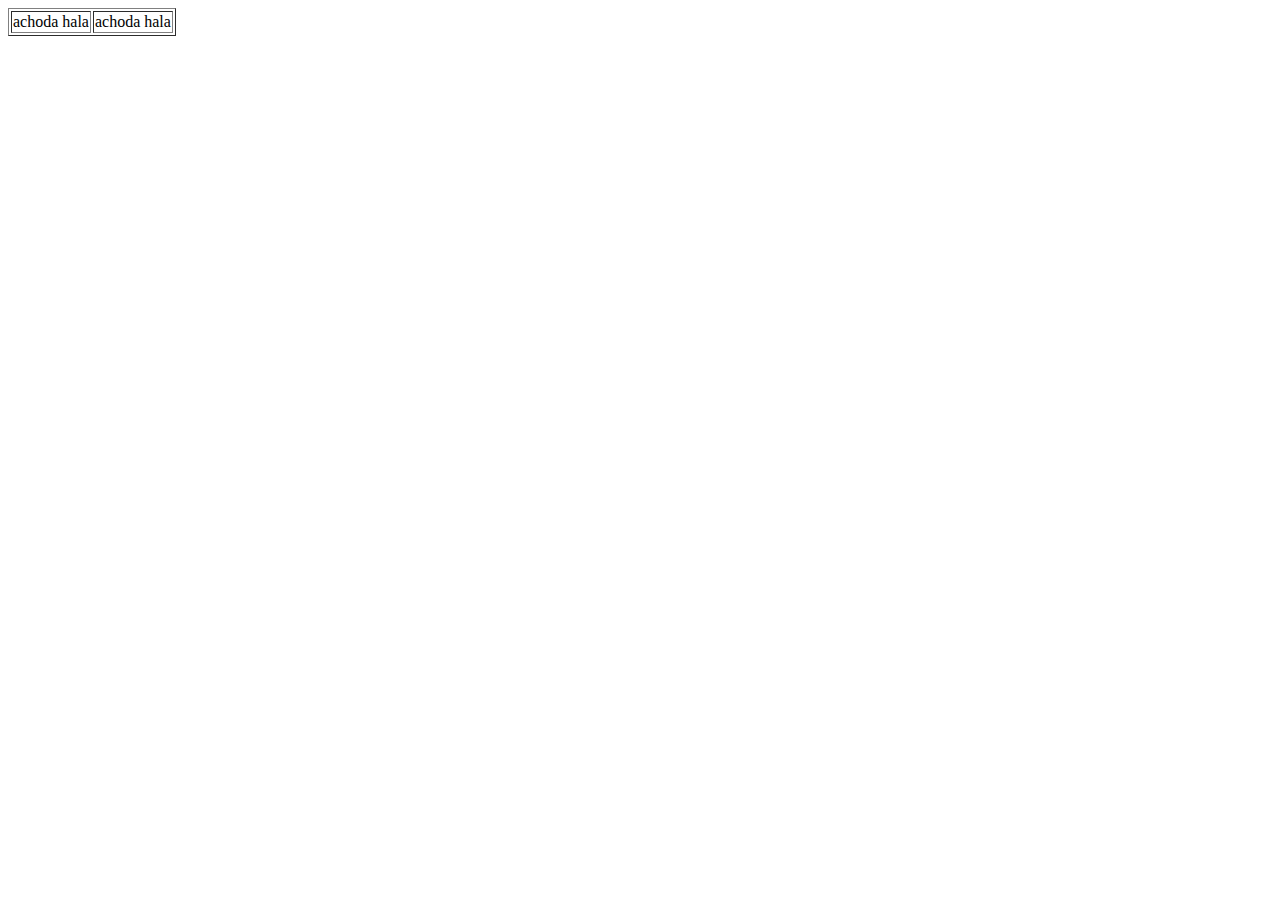
==== index.html @ a2ce6fef "Add files via upload" ====
<!DOCTYPE html>
<html lang="en">
<head>
    <meta charset="UTF-8">
    <meta name="viewport" content="width=device-width, initial-scale=1.0">
    <title>Document</title>
</head>
<body>
    <table border="1px solid">
        <tr>
            <td>
                achoda hala
            </td>
            <td>
                achoda hala
            </td>
        </tr>
    </table>
</body>
</html>
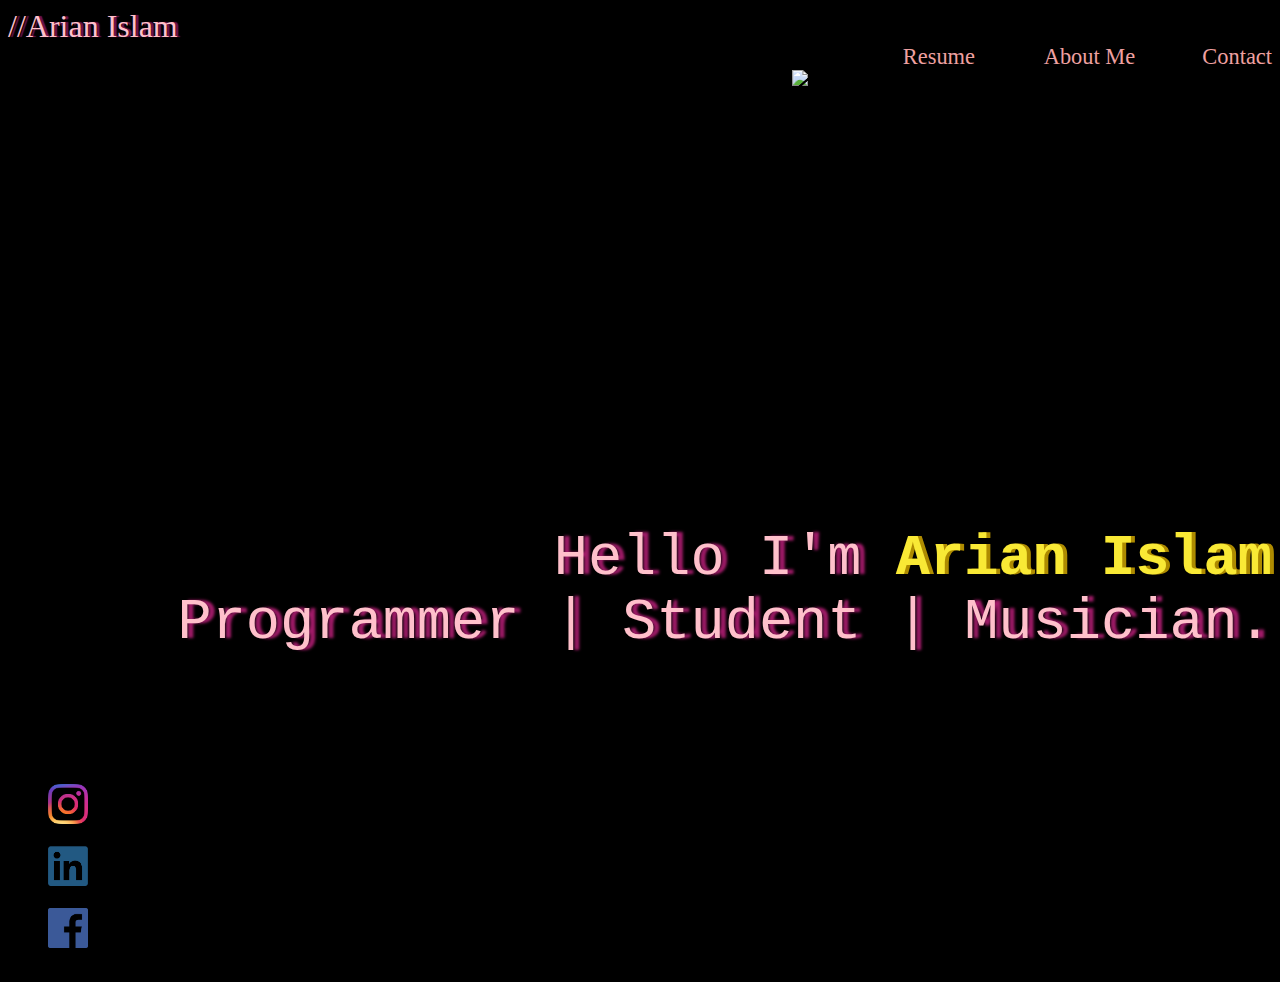
==== commit 2c3f196e: "Update index.html" ====
--- a/index.html
+++ b/index.html
@@ -1,20 +1,56 @@
 <!DOCTYPE html>
-<html lang="en">
+<html>
 <head>
+    <title>Document</title>
     <meta charset="UTF-8">
     <meta name="viewport" content="width=device-width, initial-scale=1.0">
-    <title>Document</title>
+    <link rel="stylesheet" href="portfolioStyle.css">
 </head>
 <body>
-    <table border="1px solid">
-        <tr>
-            <td>
-                achoda hala
-            </td>
-            <td>
-                achoda hala
-            </td>
-        </tr>
-    </table>
+    <div id="h">//Arian Islam</div>
+    <br>
+    <br>
+    <nav>
+        <div align="right">
+            <a href="page1.html" id="navcont">
+                Resume
+            </a>
+            <div  id="navcont">About Me</div>
+            <div  id="navcont">Contact</div>
+        </div>
+    </nav>
+    <img src='profile.png' width="38%" id="homeimg">
+    <img src="profile23.png" width="100%" align="center" id="altimg">
+    <p align="right" id="bel">Hello I'm <b>Arian Islam</b><br> Programmer | Student | Musician.</p>
+    <div align="center">
+        <a href="https://www.instagram.com/arian.islam.1/" target="_blank">
+            <img src="insta.png" height="40px"  id="soc2">
+        </a>
+        <a href="https://www.linkedin.com/in/arian-islam-18591b296/" target="_blank">
+            <img src="in.png" height="40px"  id="soc2">
+        </a>
+        <a href="https://www.facebook.com/profile.php?id=100050572044029" target="_blank">
+            <img src="fb (2).png" height="40px"  id="soc2">
+        </a>
+    </div>
+    <br>
+    <br>
+    <br>
+    <br>
+    <a href="https://www.instagram.com/arian.islam.1/" target="_blank">
+        <img src="insta.png" height="40px"  id="soc1"style="transform: translateX(40px);">
+    </a>
+    <br>
+    <br>
+    <a href="https://www.linkedin.com/in/arian-islam-18591b296/" target="_blank">
+        <img src="in.png" height="40px"  id="soc1"style="transform: translateX(40px);">
+    </a>
+    <br>
+    <br>
+    <a href="https://www.facebook.com/profile.php?id=100050572044029" target="_blank">
+        <img src="fb (2).png" height="40px"  id="soc1"style="transform: translateX(40px);">
+    </a>
+    <br>
+    <br>
 </body>
-</html>+</html>
--- a/portfolioStyle.css
+++ b/portfolioStyle.css
@@ -0,0 +1,153 @@
+body{
+    background-color: black;
+}
+
+#h{
+    text-decoration: none;
+    float: left;
+    color: pink;
+    text-shadow: 3px 0px 1px rgb(113, 19, 74);
+    font-family: consolas;
+    font-size: xx-large;
+}
+
+#h:hover{
+    color: rgb(249, 233, 53);
+    cursor: pointer;
+}
+
+#navhome:hover{
+    color: rgb(249, 233, 53);
+    cursor: pointer;
+}
+
+#bel{
+    padding-top: 400px;
+    color: pink;
+    text-shadow: 6px 0px 3px rgb(163, 27, 106);
+    font-size: 57px;
+    font-family: monospace; 
+}
+
+b{
+    color: rgb(249, 233, 53);
+    text-shadow: 4px 0px 0px rgb(174, 139, 0);
+}
+
+#homeimg{
+    float: right; 
+}
+
+li{
+    font-family: 'Courier New', Courier, monospace;
+    padding-right: 75px;
+    display: inline;
+    color: rgb(239, 160, 160);
+}
+
+#navcont{
+    font-family: consolas;
+    font-size: 140%;
+    text-decoration: none;
+    display: inline;
+    color: rgb(239, 160, 160);
+    padding-left: 5%;
+}
+
+#navhome{
+    font-family: monospace;
+    text-decoration: none;
+    display: inline-block;
+    color: rgb(239, 160, 160);
+}
+#navcont:hover{
+    color: rgb(249, 233, 53);
+    text-shadow: 1px 0px 10px rgb(251, 207, 31);
+    cursor: pointer;
+}
+ul{
+    animation: mySlide;
+    animation-duration: 3s;
+}
+
+li:hover{
+    color: rgb(249, 233, 53);
+    text-shadow: 1px 0px 10px rgb(251, 207, 31);
+    cursor: pointer;
+}
+p{
+    animation: mySlide;
+    animation-duration: 2s;
+}
+@keyframes mySlide{
+    from{opacity: 0%;}
+    to{opacity: 100%;}
+}
+
+
+#soc1:hover{
+    padding-left: 5px;
+    border-left: 2px dashed rgb(232, 192, 91);
+
+    animation: mySlide;
+    animation-duration: 0.7s;
+}
+
+
+#resumeTable{
+    color: white;
+    text-align: left;
+    font-size: 180%;
+    font-family: monospace;
+    animation: mySlide;
+    animation-duration: 2s;
+
+}
+
+#soc2{
+    display: none;
+}
+
+#profer{
+    margin-bottom: 0;
+}
+
+@media all and (min-width: 500px){
+    #tableMobile{
+        display: none;
+    }
+    #altimg{
+        display: none;
+    }
+}
+
+@media all and (max-width: 500px){
+    #tableR{
+        display: none;
+    }
+    #tableMobile{
+        display: block;
+    }
+    #profer{
+        width: 40%;
+    }
+    #homeimg{
+        display: none;
+    }
+    #bel{
+        padding-top: 0;
+        font-size: 230%;
+        text-align: center;
+        text-shadow: 3px 0px 3px rgb(163, 27, 106);
+    }
+    b{
+        text-shadow: 3px 0px 0px rgb(163, 27, 106);
+    }
+    #soc1{
+        display: none;
+    }
+    #soc2{
+        padding: 7%;
+        display: inline;
+    }
+}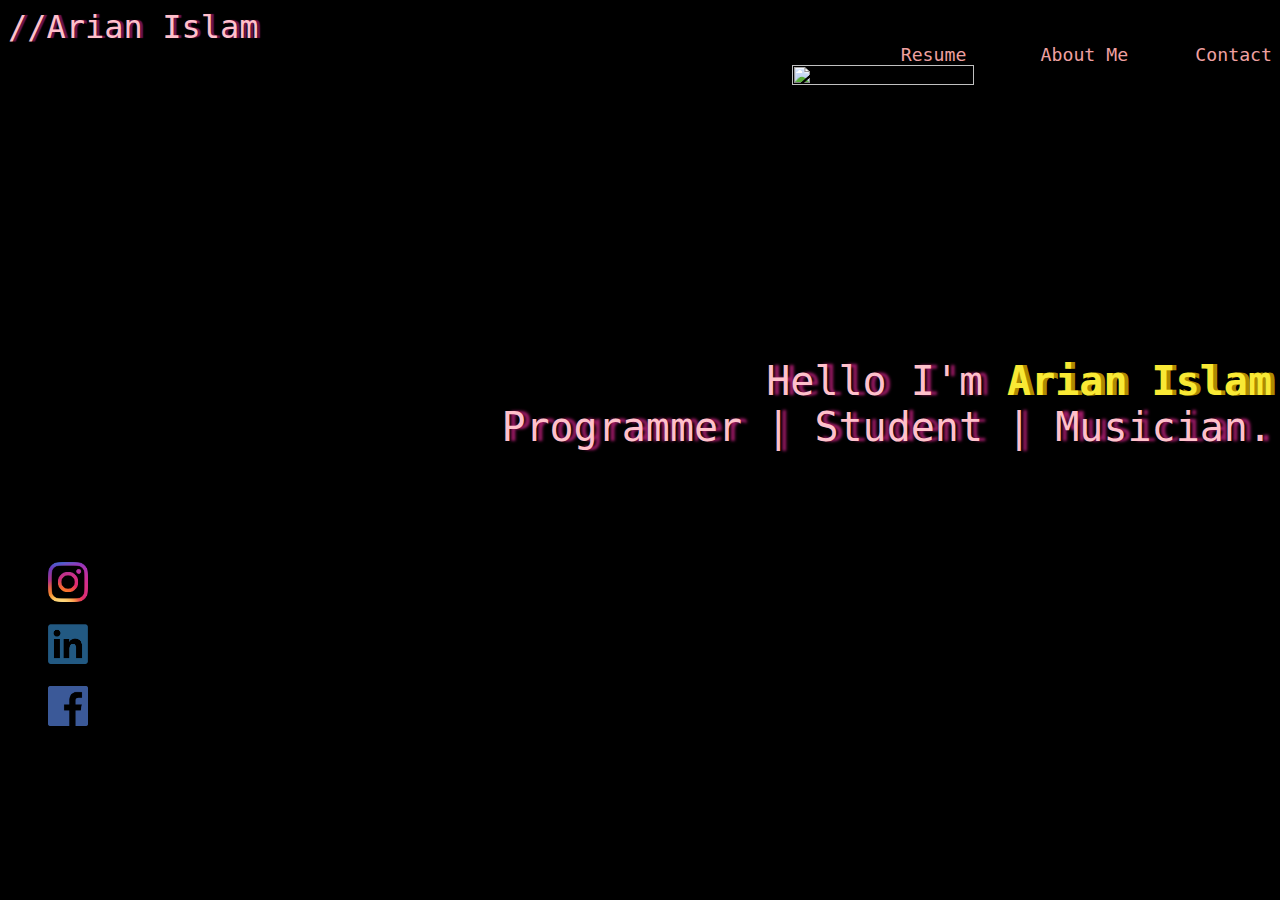
==== commit 57d84ab7: "updated for 13 inch" ====
--- a/index.html
+++ b/index.html
@@ -19,7 +19,7 @@
             <div  id="navcont">Contact</div>
         </div>
     </nav>
-    <img src='profile.png' width="38%" id="homeimg">
+    <img src='profile.png' id="homeimg">
     <img src="profile23.png" width="100%" align="center" id="altimg">
     <p align="right" id="bel">Hello I'm <b>Arian Islam</b><br> Programmer | Student | Musician.</p>
     <div align="center">
--- a/portfolioStyle.css
+++ b/portfolioStyle.css
@@ -7,7 +7,7 @@
     float: left;
     color: pink;
     text-shadow: 3px 0px 1px rgb(113, 19, 74);
-    font-family: consolas;
+    font-family: monospace, -apple-system;
     font-size: xx-large;
 }
 
@@ -22,11 +22,11 @@
 }
 
 #bel{
-    padding-top: 400px;
+    padding-top: 20%;
     color: pink;
     text-shadow: 6px 0px 3px rgb(163, 27, 106);
-    font-size: 57px;
-    font-family: monospace; 
+    font-size: 250%;
+    font-family: monospace, -apple-system; 
 }
 
 b{
@@ -35,18 +35,13 @@
 }
 
 #homeimg{
-    float: right; 
-}
-
-li{
-    font-family: 'Courier New', Courier, monospace;
-    padding-right: 75px;
-    display: inline;
-    color: rgb(239, 160, 160);
+    height: 38%;
+    width: 38%;
+    float: right;
 }
 
 #navcont{
-    font-family: consolas;
+    font-family: monospace;
     font-size: 140%;
     text-decoration: none;
     display: inline;
@@ -97,11 +92,15 @@
 #resumeTable{
     color: white;
     text-align: left;
-    font-size: 180%;
+    font-size: 130%;
     font-family: monospace;
     animation: mySlide;
     animation-duration: 2s;
 
+}
+
+.bars{
+    width: 100%;
 }
 
 #soc2{
@@ -109,6 +108,8 @@
 }
 
 #profer{
+    height: 50%;
+    width: 50%;
     margin-bottom: 0;
 }
 
@@ -119,6 +120,10 @@
     #altimg{
         display: none;
     }
+}
+
+.tableContent1{
+    font-size: 140%;
 }
 
 @media all and (max-width: 500px){
@@ -136,7 +141,7 @@
     }
     #bel{
         padding-top: 0;
-        font-size: 230%;
+        font-size: 180%;
         text-align: center;
         text-shadow: 3px 0px 3px rgb(163, 27, 106);
     }
@@ -150,4 +155,4 @@
         padding: 7%;
         display: inline;
     }
-}+}
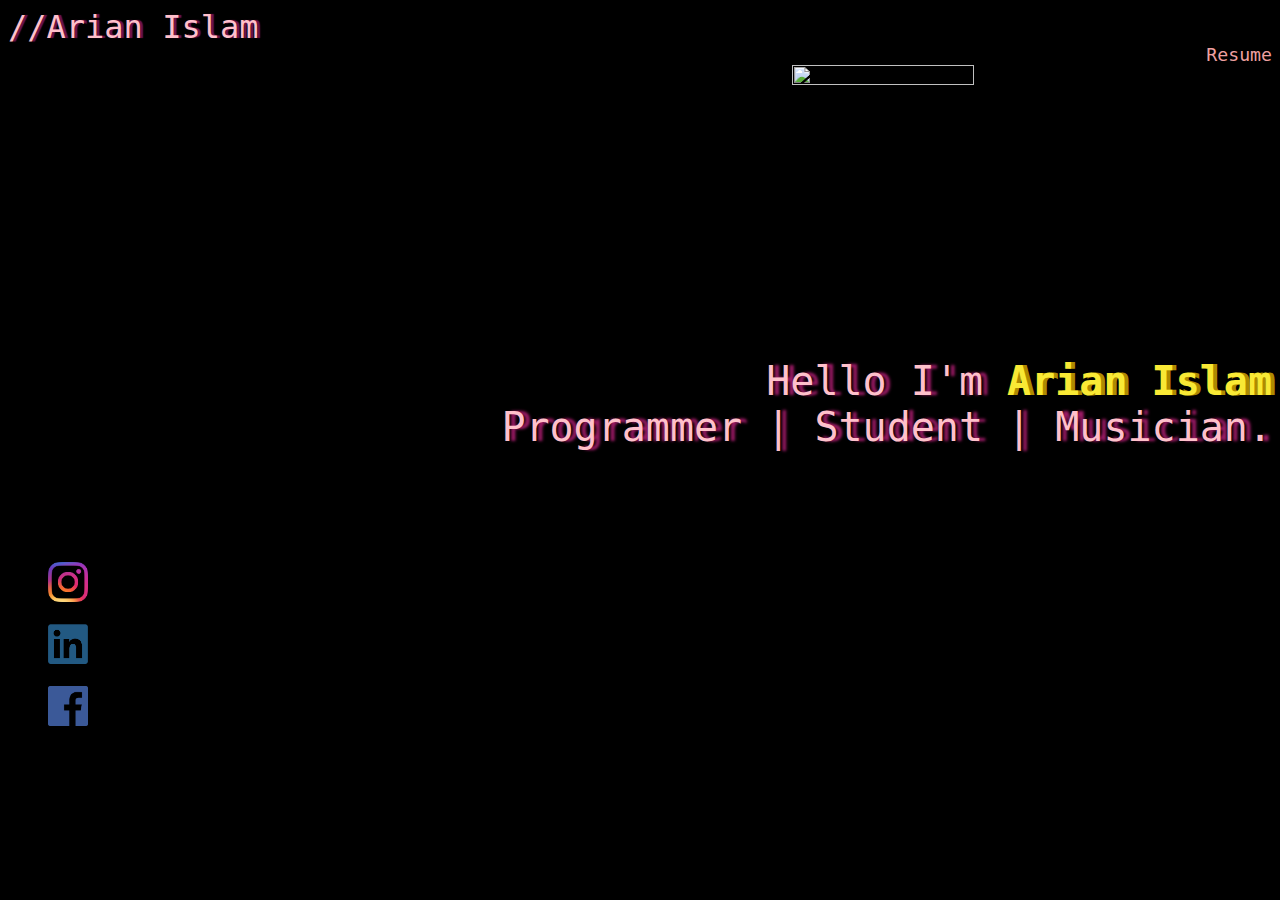
==== commit 1977cab9: "Minor changes to header" ====
--- a/index.html
+++ b/index.html
@@ -15,8 +15,6 @@
             <a href="page1.html" id="navcont">
                 Resume
             </a>
-            <div  id="navcont">About Me</div>
-            <div  id="navcont">Contact</div>
         </div>
     </nav>
     <img src='profile.png' id="homeimg">
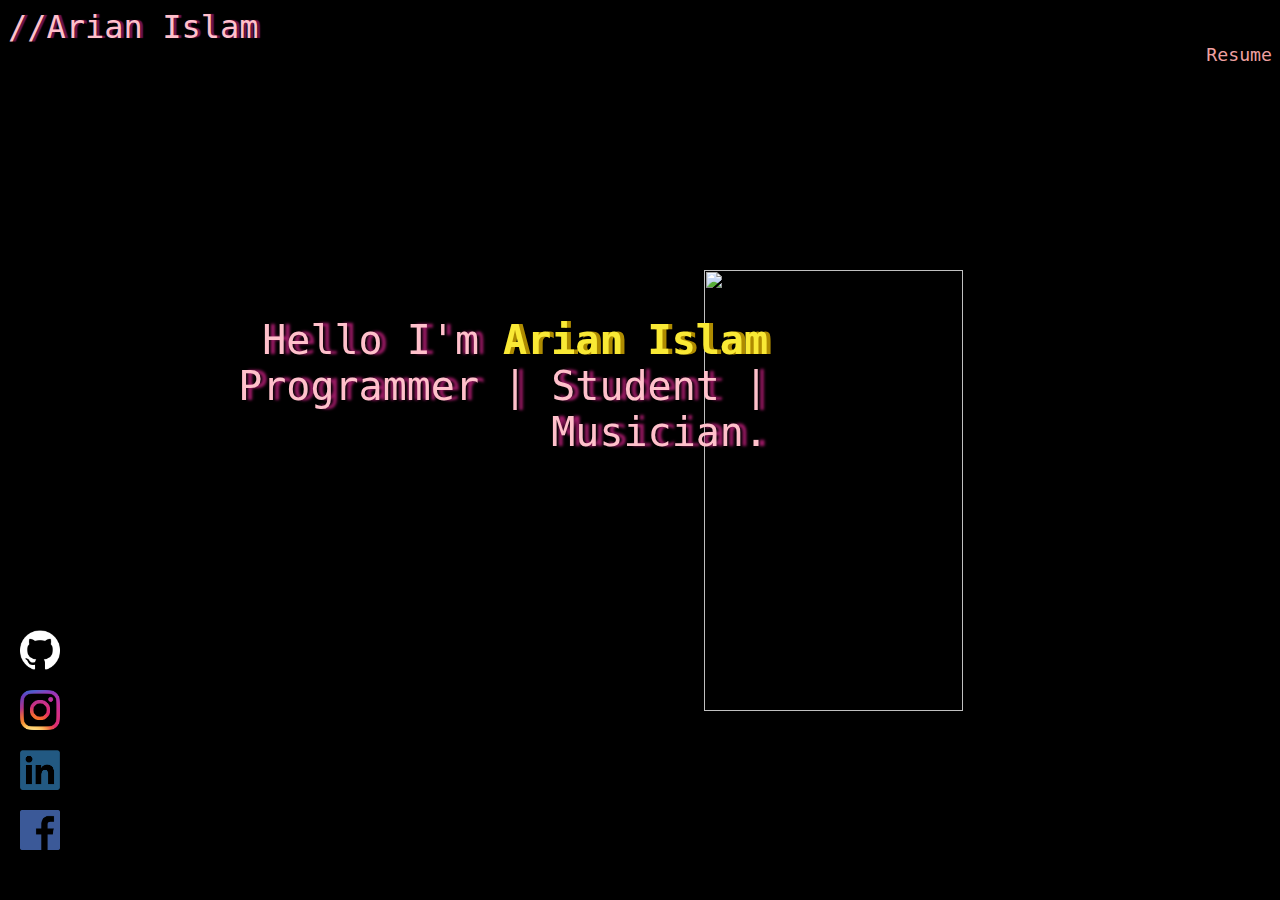
==== commit b3f1a79c: "Redesign: Home Page icons" ====
--- a/index.html
+++ b/index.html
@@ -10,13 +10,11 @@
     <div id="h">//Arian Islam</div>
     <br>
     <br>
-    <nav>
-        <div align="right">
-            <a href="page1.html" id="navcont">
-                Resume
-            </a>
-        </div>
-    </nav>
+    <div align="right">
+        <a href="page1.html" id="navcont">
+            Resume
+        </a>
+    </div>
     <img src='profile.png' id="homeimg">
     <img src="profile23.png" width="100%" align="center" id="altimg">
     <p align="right" id="bel">Hello I'm <b>Arian Islam</b><br> Programmer | Student | Musician.</p>
@@ -32,21 +30,24 @@
         </a>
     </div>
     <br>
+    <a href="https://github.com/HotelBudapest" target="_blank">
+        <img src="github.png" height="40px"  id="soc1"style="transform: translateX(50px); transform: translateY(-220px) ">
+    </a>
     <br>
     <br>
     <br>
     <a href="https://www.instagram.com/arian.islam.1/" target="_blank">
-        <img src="insta.png" height="40px"  id="soc1"style="transform: translateX(40px);">
+        <img src="insta.png" height="40px"  id="soc1"style="transform: translateX(50px); transform: translateY(-160px) ">
     </a>
     <br>
     <br>
     <a href="https://www.linkedin.com/in/arian-islam-18591b296/" target="_blank">
-        <img src="in.png" height="40px"  id="soc1"style="transform: translateX(40px);">
+        <img src="in.png" height="40px"  id="soc1"style="transform: translateX(40px); transform: translateY(-100px) ">
     </a>
     <br>
     <br>
     <a href="https://www.facebook.com/profile.php?id=100050572044029" target="_blank">
-        <img src="fb (2).png" height="40px"  id="soc1"style="transform: translateX(40px);">
+        <img src="fb (2).png" height="40px"  id="soc1"style="transform: translateX(40px);transform: translateY(-40px) ">
     </a>
     <br>
     <br>
--- a/portfolioStyle.css
+++ b/portfolioStyle.css
@@ -21,12 +21,15 @@
     cursor: pointer;
 }
 
-#bel{
-    padding-top: 20%;
+#bel {
+    position: fixed;
+    bottom: 45%; /* Aligns the text vertically with the image */
+    right: 40%; /* Moves the text to the left of the image */
     color: pink;
     text-shadow: 6px 0px 3px rgb(163, 27, 106);
     font-size: 250%;
     font-family: monospace, -apple-system; 
+    z-index: 1001; /* Ensures the text is above other elements */
 }
 
 b{
@@ -34,10 +37,13 @@
     text-shadow: 4px 0px 0px rgb(174, 139, 0);
 }
 
-#homeimg{
-    height: 38%;
-    width: 38%;
-    float: right;
+#homeimg {
+    height: 70%;
+    width: 45%;
+    position: fixed; /* Keep the image fixed in position */
+    bottom: 0; /* Position the image at the bottom */
+    right: 0; /* Position the image to the right */
+    z-index: 1000; /* Make sure it stays on top of other elements */
 }
 
 #navcont{
@@ -79,7 +85,6 @@
     to{opacity: 100%;}
 }
 
-
 #soc1:hover{
     padding-left: 5px;
     border-left: 2px dashed rgb(232, 192, 91);
@@ -98,6 +103,15 @@
     animation-duration: 2s;
 
 }
+
+#soc1 {
+    position: fixed;   /* Fix the element at a specific location */
+    bottom: 0;         /* Align to the bottom of the page */
+    left: 10px;           /* Align to the left of the page */
+    z-index: 1000;     /* Ensure it's on top of other elements */
+    padding: 10px;     /* Optional padding */
+}
+
 
 .bars{
     width: 100%;
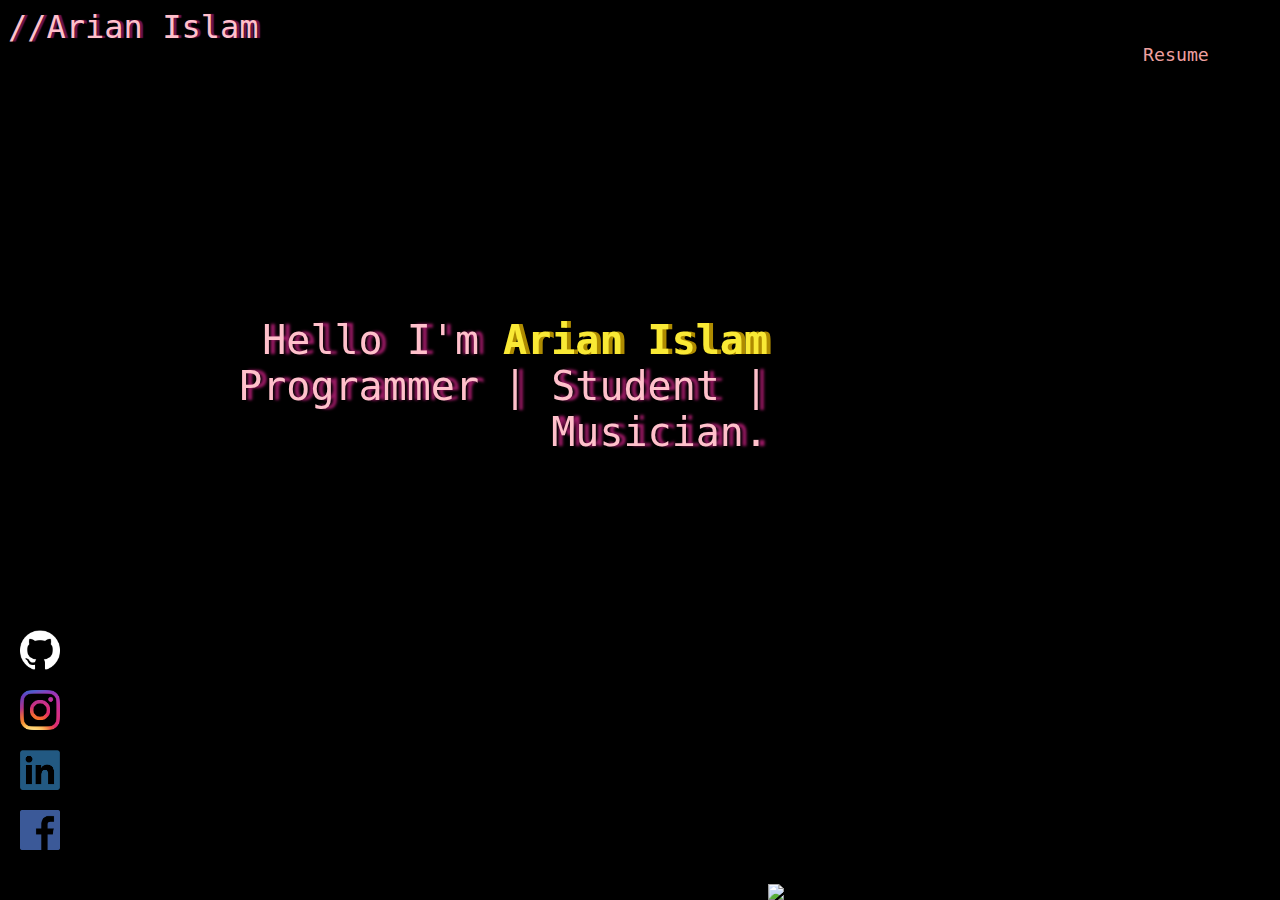
==== commit 84176985: "Patch: Minor inconsistency fixed" ====
--- a/index.html
+++ b/index.html
@@ -5,28 +5,31 @@
     <meta charset="UTF-8">
     <meta name="viewport" content="width=device-width, initial-scale=1.0">
     <link rel="stylesheet" href="portfolioStyle.css">
+    <script src="https://cdn.jsdelivr.net/npm/@popperjs/core@2.11.8/dist/umd/popper.min.js" integrity="sha384-I7E8VVD/ismYTF4hNIPjVp/Zjvgyol6VFvRkX/vR+Vc4jQkC+hVqc2pM8ODewa9r" crossorigin="anonymous"></script>
+    <script src="https://cdn.jsdelivr.net/npm/bootstrap@5.3.3/dist/js/bootstrap.min.js" integrity="sha384-0pUGZvbkm6XF6gxjEnlmuGrJXVbNuzT9qBBavbLwCsOGabYfZo0T0to5eqruptLy" crossorigin="anonymous"></script>
 </head>
 <body>
     <div id="h">//Arian Islam</div>
     <br>
     <br>
-    <div align="right">
+    <div align='right' style="padding-right: 5%;">
         <a href="page1.html" id="navcont">
             Resume
         </a>
     </div>
+
     <img src='profile.png' id="homeimg">
     <img src="profile23.png" width="100%" align="center" id="altimg">
     <p align="right" id="bel">Hello I'm <b>Arian Islam</b><br> Programmer | Student | Musician.</p>
     <div align="center">
+        <a href="https://github.com/HotelBudapest" target="_blank">
+            <img src="github.png" height="40px"  id="soc2">
+        </a>
         <a href="https://www.instagram.com/arian.islam.1/" target="_blank">
             <img src="insta.png" height="40px"  id="soc2">
         </a>
         <a href="https://www.linkedin.com/in/arian-islam-18591b296/" target="_blank">
             <img src="in.png" height="40px"  id="soc2">
-        </a>
-        <a href="https://www.facebook.com/profile.php?id=100050572044029" target="_blank">
-            <img src="fb (2).png" height="40px"  id="soc2">
         </a>
     </div>
     <br>
--- a/portfolioStyle.css
+++ b/portfolioStyle.css
@@ -38,8 +38,7 @@
 }
 
 #homeimg {
-    height: 70%;
-    width: 45%;
+    width: 40%;
     position: fixed; /* Keep the image fixed in position */
     bottom: 0; /* Position the image at the bottom */
     right: 0; /* Position the image to the right */
@@ -153,11 +152,15 @@
     #homeimg{
         display: none;
     }
-    #bel{
+    #altimg, #bel {
+        display: block;
+        position: relative;
+    }
+    #bel {
+        text-align: center;
         padding-top: 0;
-        font-size: 180%;
-        text-align: center;
-        text-shadow: 3px 0px 3px rgb(163, 27, 106);
+        font-size: 150%;
+        left: 0%;
     }
     b{
         text-shadow: 3px 0px 0px rgb(163, 27, 106);
